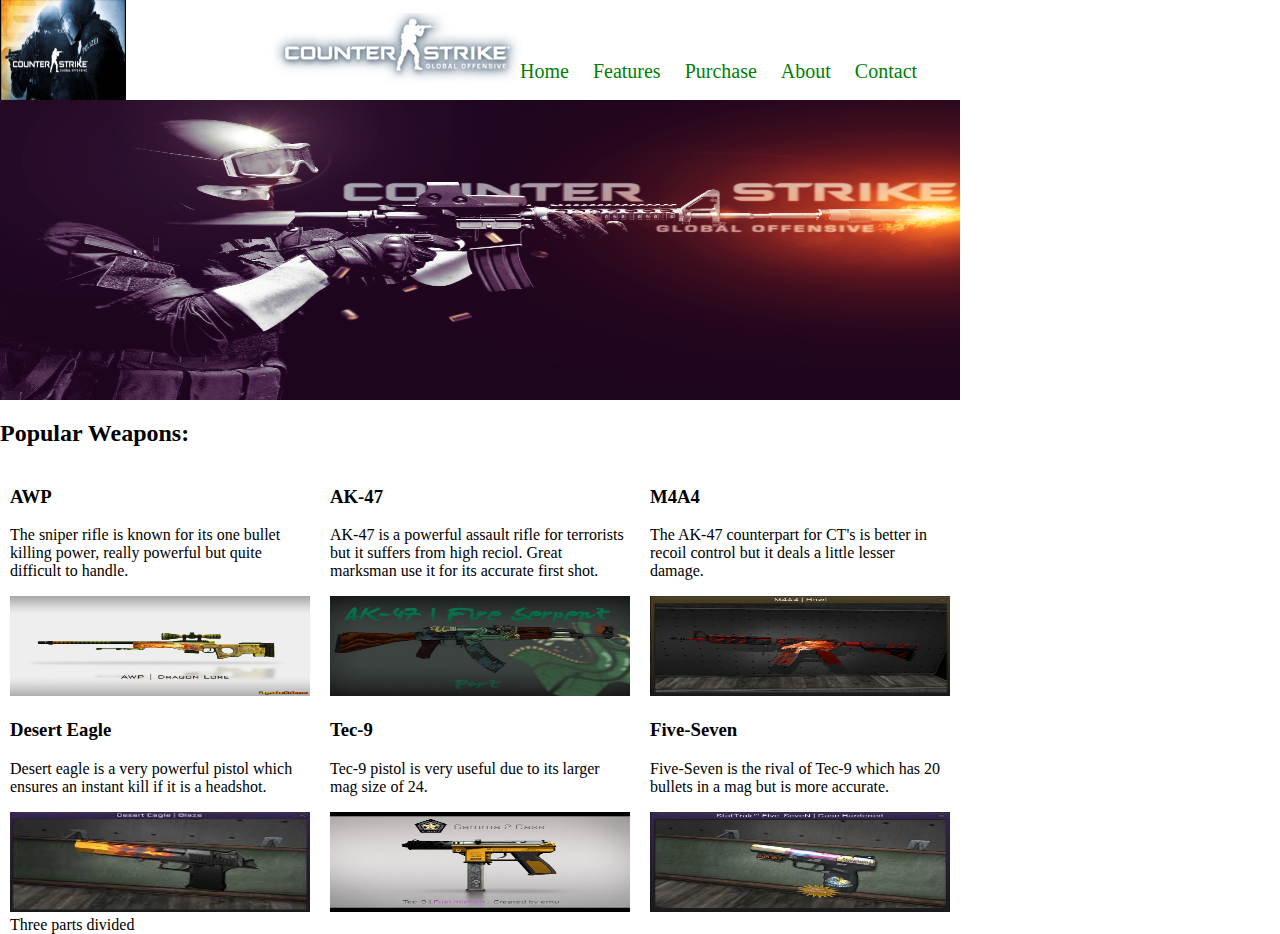
==== assignment/index.html @ 5a73b057 "assignment first commit" ====
<!DOCTYPE html>
<html>
<head>
	<title>Assignment HTML/CSS3</title>
	<link rel="stylesheet" href="css/style.css">
	<link rel="stylesheet" href="css/960_12_col.css">
</head>
<body>
	<header class="head container_12">
		<a class="grid_6" href="index.html"><img src="img/esports-logo.jpg" alt="esports"></a>
		<nav class="navigation grid_6">
			<ul>
				<li><a href="#">Home</a></li>
				<li><a href="#">Features</a></li>
				<li><a href="#">Purchase</a></li>
				<li><a href="#">About</a></li>
				<li><a href="#">Contact</a></li>
			</ul>
		</nav>
	</header>

	<section class="hero container_12">
		<img class="csgo_logo" src="img/csgo-logo.png" alt="csgo-logo">
	</section>

	<section class="threecol container_12">
	<h2>Popular Weapons:</h2>
		<section class="awp grid_4">
			<h3>AWP</h3>
			<p>The sniper rifle is known for its one bullet killing power, really powerful but quite difficult to handle.</p>
			<img src="img/awp.jpg" alt="awp">
		</section>
		<section class="ak47 grid_4">
			<h3>AK-47</h3>
			<p>AK-47 is a powerful assault rifle for terrorists but it suffers from high reciol. Great marksman use it for its accurate first shot.</p>
			<img src="img/ak47.jpg" alt="ak47">
		</section>
		<section class="m4a4 grid_4">
			<h3>M4A4</h3>
			<p>The AK-47 counterpart for CT's is better in recoil control but it deals a little lesser damage.</p>
			<img src="img/m4a4.png" alt="m4a4">
		</section>
		<section class="deagle grid_4">
			<h3>Desert Eagle</h3>
			<p>Desert eagle is a very powerful pistol which ensures an instant kill if it is a headshot.</p>
			<img src="img/deagle.jpg" alt="deagle">
		</section>
		<section class="tec9 grid_4">
			<h3>Tec-9</h3>
			<p>Tec-9 pistol is very useful due to its larger mag size of 24.</p>
			<img src="img/tec9.jpg" alt="tec9">
		</section>
		<section class="fiveseven grid_4">
			<h3>Five-Seven</h3>
			<p>Five-Seven is the rival of Tec-9 which has 20 bullets in a mag but is more accurate.</p>
			<img src="img/fiveseven.png" alt="fiveseven">
		</section>
	</section>

	<footer >
		<section class="footerSection">
			<section class="grid_6">
				
			</section>
			<section class="grid_6">
				Three parts divided
			</section>
		</section>
	</footer>
</body>
</html>
---- assignment/css/style.css ----
body
{
	margin: 0;
	width: 960px;
}

.head
{
	height:100px;
	margin: 0;
	background: url(../img/csgo-background.png) no-repeat;
	background-position: 270px;
}

.head a
{
	margin-left: 0;
	margin-right: 0;
}

.head img
{
	width: 126px;
	height: 100px;
}

.navigation
{
	margin-left: 0;
	margin-right: 0;
}

.navigation a
{
	color: green;
	text-decoration: none;
}

.navigation a:hover
{
	color:blue;
	text-decoration: underline;
}

.navigation li
{
	display: inline;
	margin: 10px;
	font-size: 20px;
}

.navigation ul
{
	margin-top: 60px;
	margin-bottom: 0;
}

.hero
{
	height: 300px;
	margin-top: 0;
	margin-bottom: 0;
}

.csgo_logo
{
	margin-top: -4px;
	margin-bottom: 0;
	height: 300px;
	width: 100%;
}

.threecol
{
	margin-top: 0;
	margin-bottom: 0;
}

.awp, .ak47, .m4a4, .deagle, .tec9, .fiveseven
{
	width: 300px;
}

.awp img, .ak47 img, .m4a4 img, .deagle img, .tec9 img, .fiveseven img
{
	height: 100px;
	width: 300px;
}

.footerSection
{
	background: cyan;
}
---- assignment/css/960_12_col.css ----
/*
  960 Grid System ~ Core CSS.
  Learn more ~ http://960.gs/

  Licensed under GPL and MIT.
*/

/*
  Forces backgrounds to span full width,
  even if there is horizontal scrolling.
  Increase this if your layout is wider.

  Note: IE6 works fine without this fix.
*/

body {
  min-width: 960px;
}

/* `Container
----------------------------------------------------------------------------------------------------*/

.container_12 {
  margin-left: auto;
  margin-right: auto;
  width: 960px;
}

/* `Grid >> Global
----------------------------------------------------------------------------------------------------*/

.grid_1,
.grid_2,
.grid_3,
.grid_4,
.grid_5,
.grid_6,
.grid_7,
.grid_8,
.grid_9,
.grid_10,
.grid_11,
.grid_12 {
  display: inline;
  float: left;
  margin-left: 10px;
  margin-right: 10px;
}

.push_1, .pull_1,
.push_2, .pull_2,
.push_3, .pull_3,
.push_4, .pull_4,
.push_5, .pull_5,
.push_6, .pull_6,
.push_7, .pull_7,
.push_8, .pull_8,
.push_9, .pull_9,
.push_10, .pull_10,
.push_11, .pull_11 {
  position: relative;
}

/* `Grid >> Children (Alpha ~ First, Omega ~ Last)
----------------------------------------------------------------------------------------------------*/

.alpha {
  margin-left: 0;
}

.omega {
  margin-right: 0;
}

/* `Grid >> 12 Columns
----------------------------------------------------------------------------------------------------*/

.container_12 .grid_1 {
  width: 60px;
}

.container_12 .grid_2 {
  width: 140px;
}

.container_12 .grid_3 {
  width: 220px;
}

.container_12 .grid_4 {
  width: 300px;
}

.container_12 .grid_5 {
  width: 380px;
}

.container_12 .grid_6 {
  width: 460px;
}

.container_12 .grid_7 {
  width: 540px;
}

.container_12 .grid_8 {
  width: 620px;
}

.container_12 .grid_9 {
  width: 700px;
}

.container_12 .grid_10 {
  width: 780px;
}

.container_12 .grid_11 {
  width: 860px;
}

.container_12 .grid_12 {
  width: 940px;
}

/* `Prefix Extra Space >> 12 Columns
----------------------------------------------------------------------------------------------------*/

.container_12 .prefix_1 {
  padding-left: 80px;
}

.container_12 .prefix_2 {
  padding-left: 160px;
}

.container_12 .prefix_3 {
  padding-left: 240px;
}

.container_12 .prefix_4 {
  padding-left: 320px;
}

.container_12 .prefix_5 {
  padding-left: 400px;
}

.container_12 .prefix_6 {
  padding-left: 480px;
}

.container_12 .prefix_7 {
  padding-left: 560px;
}

.container_12 .prefix_8 {
  padding-left: 640px;
}

.container_12 .prefix_9 {
  padding-left: 720px;
}

.container_12 .prefix_10 {
  padding-left: 800px;
}

.container_12 .prefix_11 {
  padding-left: 880px;
}

/* `Suffix Extra Space >> 12 Columns
----------------------------------------------------------------------------------------------------*/

.container_12 .suffix_1 {
  padding-right: 80px;
}

.container_12 .suffix_2 {
  padding-right: 160px;
}

.container_12 .suffix_3 {
  padding-right: 240px;
}

.container_12 .suffix_4 {
  padding-right: 320px;
}

.container_12 .suffix_5 {
  padding-right: 400px;
}

.container_12 .suffix_6 {
  padding-right: 480px;
}

.container_12 .suffix_7 {
  padding-right: 560px;
}

.container_12 .suffix_8 {
  padding-right: 640px;
}

.container_12 .suffix_9 {
  padding-right: 720px;
}

.container_12 .suffix_10 {
  padding-right: 800px;
}

.container_12 .suffix_11 {
  padding-right: 880px;
}

/* `Push Space >> 12 Columns
----------------------------------------------------------------------------------------------------*/

.container_12 .push_1 {
  left: 80px;
}

.container_12 .push_2 {
  left: 160px;
}

.container_12 .push_3 {
  left: 240px;
}

.container_12 .push_4 {
  left: 320px;
}

.container_12 .push_5 {
  left: 400px;
}

.container_12 .push_6 {
  left: 480px;
}

.container_12 .push_7 {
  left: 560px;
}

.container_12 .push_8 {
  left: 640px;
}

.container_12 .push_9 {
  left: 720px;
}

.container_12 .push_10 {
  left: 800px;
}

.container_12 .push_11 {
  left: 880px;
}

/* `Pull Space >> 12 Columns
----------------------------------------------------------------------------------------------------*/

.container_12 .pull_1 {
  left: -80px;
}

.container_12 .pull_2 {
  left: -160px;
}

.container_12 .pull_3 {
  left: -240px;
}

.container_12 .pull_4 {
  left: -320px;
}

.container_12 .pull_5 {
  left: -400px;
}

.container_12 .pull_6 {
  left: -480px;
}

.container_12 .pull_7 {
  left: -560px;
}

.container_12 .pull_8 {
  left: -640px;
}

.container_12 .pull_9 {
  left: -720px;
}

.container_12 .pull_10 {
  left: -800px;
}

.container_12 .pull_11 {
  left: -880px;
}

/* `Clear Floated Elements
----------------------------------------------------------------------------------------------------*/

/* http://sonspring.com/journal/clearing-floats */

.clear {
  clear: both;
  display: block;
  overflow: hidden;
  visibility: hidden;
  width: 0;
  height: 0;
}

/* http://www.yuiblog.com/blog/2010/09/27/clearfix-reloaded-overflowhidden-demystified */

.clearfix:before,
.clearfix:after,
.container_12:before,
.container_12:after {
  content: '.';
  display: block;
  overflow: hidden;
  visibility: hidden;
  font-size: 0;
  line-height: 0;
  width: 0;
  height: 0;
}

.clearfix:after,
.container_12:after {
  clear: both;
}

/*
  The following zoom:1 rule is specifically for IE6 + IE7.
  Move to separate stylesheet if invalid CSS is a problem.
*/

.clearfix,
.container_12 {
  zoom: 1;
}
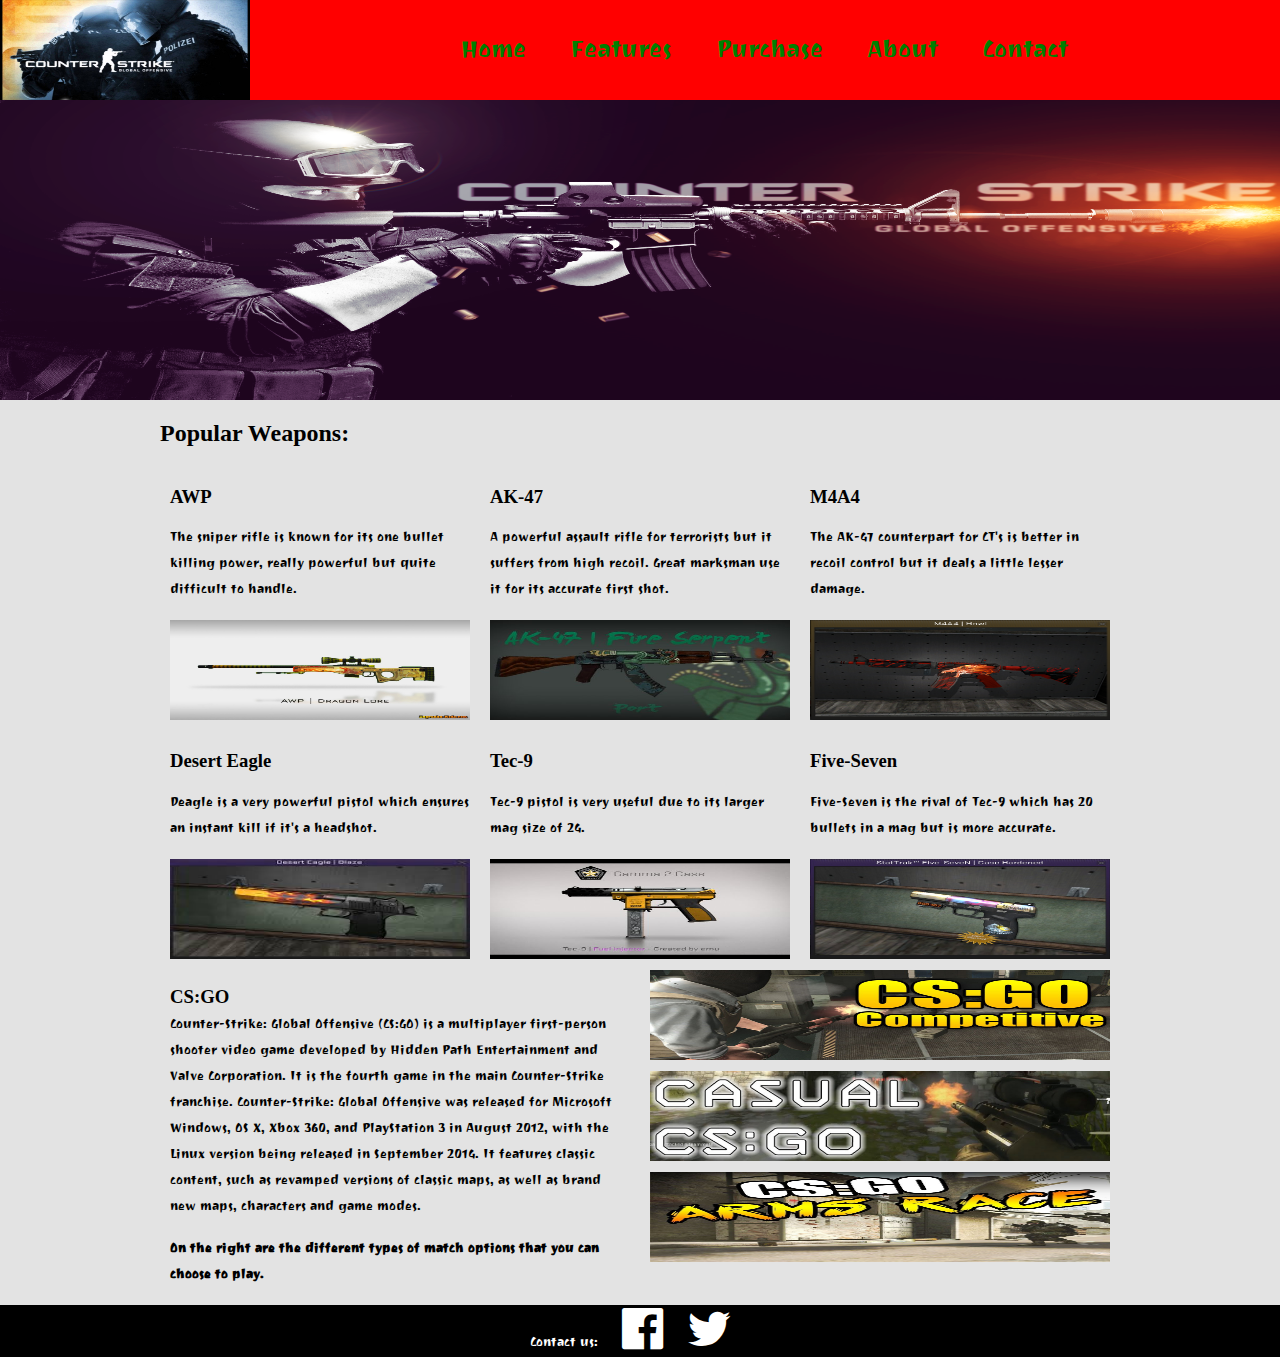
==== commit 1f3ccae1: "Assignment commit" ====
--- a/assignment/index.html
+++ b/assignment/index.html
@@ -3,12 +3,14 @@
 <head>
 	<title>Assignment HTML/CSS3</title>
 	<link rel="stylesheet" href="css/style.css">
+	<link rel="stylesheet" href="css/font-awesome/css/font-awesome.min.css">
+	<link href="https://fonts.googleapis.com/css?family=Ravi+Prakash" rel="stylesheet">
 	<link rel="stylesheet" href="css/960_12_col.css">
 </head>
 <body>
-	<header class="head container_12">
-		<a class="grid_6" href="index.html"><img src="img/esports-logo.jpg" alt="esports"></a>
-		<nav class="navigation grid_6">
+	<header class="head">
+		<a class="esports-logo" href="index.html"><img src="img/esports-logo.jpg" alt="esports"></a>
+		<nav class="navigation">
 			<ul>
 				<li><a href="#">Home</a></li>
 				<li><a href="#">Features</a></li>
@@ -19,7 +21,7 @@
 		</nav>
 	</header>
 
-	<section class="hero container_12">
+	<section class="hero">
 		<img class="csgo_logo" src="img/csgo-logo.png" alt="csgo-logo">
 	</section>
 
@@ -32,7 +34,7 @@
 		</section>
 		<section class="ak47 grid_4">
 			<h3>AK-47</h3>
-			<p>AK-47 is a powerful assault rifle for terrorists but it suffers from high reciol. Great marksman use it for its accurate first shot.</p>
+			<p>A powerful assault rifle for terrorists but it suffers from high recoil. Great marksman use it for its accurate first shot.</p>
 			<img src="img/ak47.jpg" alt="ak47">
 		</section>
 		<section class="m4a4 grid_4">
@@ -42,7 +44,7 @@
 		</section>
 		<section class="deagle grid_4">
 			<h3>Desert Eagle</h3>
-			<p>Desert eagle is a very powerful pistol which ensures an instant kill if it is a headshot.</p>
+			<p>Deagle is a very powerful pistol which ensures an instant kill if it's a headshot.</p>
 			<img src="img/deagle.jpg" alt="deagle">
 		</section>
 		<section class="tec9 grid_4">
@@ -57,15 +59,42 @@
 		</section>
 	</section>
 
-	<footer >
-		<section class="footerSection">
-			<section class="grid_6">
-				
+	<section class="twocol container_12">
+		<section class="description grid_6">
+			<p>
+				<h3>CS:GO</h3>
+				Counter-Strike: Global Offensive (CS:GO) is a multiplayer first-person shooter video game developed by Hidden Path Entertainment and Valve Corporation. It is the fourth game in the main Counter-Strike franchise. Counter-Strike: Global Offensive was released for Microsoft Windows, OS X, Xbox 360, and PlayStation 3 in August 2012, with the Linux version being released in September 2014. It features classic content, such as revamped versions of classic maps, as well as brand new maps, characters and game modes.
+			</p>
+
+			<p><b>
+				On the right are the different types of match options that you can choose to play.
+			</b></p>
+		</section>
+		<section class="gametypes grid_6">
+			<section class="row1">
+				<a href="#"><img src="img/competitive.jpg" alt="competitive"></a>
 			</section>
-			<section class="grid_6">
-				Three parts divided
+			<section class="row2">
+				<a href="#"><img src="img/casual.jpg" alt="casual"></a>
+			</section>
+			<section class="row3">
+				<a href="#"><img src="img/arms-race.jpg" alt="arms-race"></a>
 			</section>
 		</section>
+	</section>
+
+	<footer>
+		<ul>
+			<li id="first">
+				Contact us:
+			</li>
+			<li>
+				<a href="https://www.facebook.com/CounterStrikeGlobalOffensiveIndia/" target="_blank"><i class="fa fa-facebook-official fa-3x" aria-hidden="true"></i></a>
+			</li>
+			<li>
+				<a href="https://twitter.com/csgo_dev" target="_blank"><i class="fa fa-twitter fa-3x" aria-hidden="true"></i></a>
+			</li>
+		</ul>
 	</footer>
 </body>
 </html>--- a/assignment/css/style.css
+++ b/assignment/css/style.css
@@ -1,15 +1,25 @@
 body
 {
 	margin: 0;
-	width: 960px;
+	background: #e3e3e3;
+	font-family: 'Ravi Prakash', cursive;
+}
+
+body h3, h2
+{
+	font-family: 'Indie Flower', cursive;
 }
 
 .head
 {
 	height:100px;
 	margin: 0;
-	background: url(../img/csgo-background.png) no-repeat;
-	background-position: 270px;
+	margin-top: -100px;
+	width: 100%;
+	background: red;
+	
+	background-position: 450px;
+	position: fixed;
 }
 
 .head a
@@ -20,8 +30,9 @@
 
 .head img
 {
-	width: 126px;
+	width: 250px;
 	height: 100px;
+	float: left;
 }
 
 .navigation
@@ -45,26 +56,27 @@
 .navigation li
 {
 	display: inline;
-	margin: 10px;
-	font-size: 20px;
+	margin: 20px;
+	font-size: 30px;
 }
 
 .navigation ul
 {
-	margin-top: 60px;
+	margin-top: 30px;
 	margin-bottom: 0;
+	margin-left: 400px;
 }
 
 .hero
 {
 	height: 300px;
-	margin-top: 0;
+	margin-top: 100px;
 	margin-bottom: 0;
 }
 
 .csgo_logo
 {
-	margin-top: -4px;
+	margin-top: 0px;
 	margin-bottom: 0;
 	height: 300px;
 	width: 100%;
@@ -87,7 +99,43 @@
 	width: 300px;
 }
 
-.footerSection
+.row1 img, .row2 img, .row3 img
 {
-	background: cyan;
+	width: 460px;
+	height: 90px;
+}
+
+.description h3
+{
+	margin-top: 0;
+	margin-bottom: 5px;
+}
+
+footer
+{
+	margin-top: 0;
+	background: black;
+	color: white;
+}
+
+footer a
+{
+	color: white;
+}
+
+footer li
+{
+	text-decoration: none;
+	display: inline;
+	margin: 0 10px;
+}
+
+footer #first
+{
+	margin-bottom: 10px;
+}
+
+footer ul
+{
+	margin: 0 480px;
 }